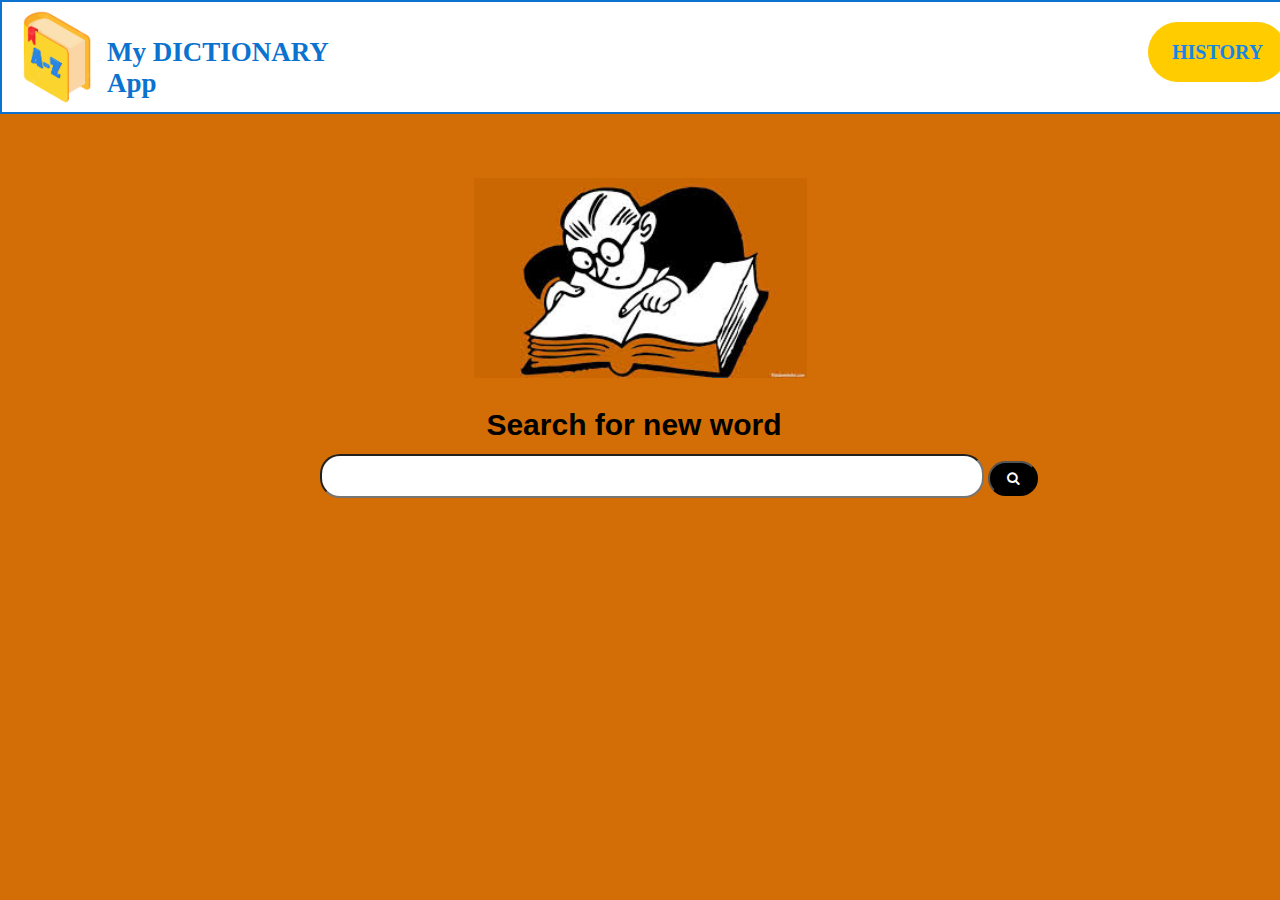
==== index.html @ 4f490fb0 "commit changes" ====
<!DOCTYPE html>
<html lang="en">
<head>
    <meta charset="UTF-8">
    <meta http-equiv="X-UA-Compatible" content="IE=edge">
    <meta name="viewport" content="width=device-width, initial-scale=1.0">
    <title>My Dictionary</title>
    <link rel="stylesheet" href="index.css">
    <link rel="stylesheet" href="https://cdnjs.cloudflare.com/ajax/libs/font-awesome/4.7.0/css/font-awesome.min.css">
</head>
<body>
    <nav>
        <img src = "./images/logo.png" alt="My Dictionary" />
        <h1>My DICTIONARY App</h1>
        <button id="historyButton"><a href="history.html">HISTORY</a></button>
    </nav>
    <section class = "search">
        <div>
            <img src="images/search.jpg" alt="Search..." class = "searchImage"/>
        </div>
        <div class = "searchBar">
            <label for="searchInput">Search for new word</label>
            <br>
            <input type="text" id="searchInput"/>
            <button onclick="getData()" id="searchBtn"><i class="fa fa-search"></i></button>
            </div>
            <div class="meaningCard"></div>
        </section>
<script src="./index.js"></script>
</body>
</html>
---- index.css ----
body{
    margin: 0%;
    background-color:rgb(211, 109, 6);
}

@media screen and (max-width: 600px) {
    nav{
        border:2px solid rgb(11, 115, 207);
        height: 60px;  
        background-color:white;
        display: flex;
        }
        
        nav img{
            height: 50px;
        }
        
        nav h1{
        margin-top: 25px;
        font-family: Cambria, Cochin, Georgia, Times, 'Times New Roman', serif;
        color: rgb(11, 115, 207);
        font-size: 15px;
        }
        #historyButton{
           margin-top: 15px;
           margin-left: 50%;
           background-color:rgb(255, 204, 0);
           border: 1px solid rgb(255, 204, 0);
           border-radius: 50px;
           width: 70px;
           height: 35px;
        }
        
        #historyButton a{
            color: rgb(21, 134, 232);
            text-decoration: none;
            font-family:Cambria, Cochin, Georgia, Times, 'Times New Roman', serif;
            font-size: 10px;
            font-weight: bold;
        }
        
        .searchImage{
            margin-left: 33%;
            margin-top: 10%;
            margin-bottom: 1%;
            height: 100px;
        }
        
        #searchBtn{
            cursor: pointer;
            background-color: black;
            color: white;
            width:40px;
            border-radius: 20px;
            height: 25px;
        }
        
        #searchInput{
            margin-left: 25%;
            margin-top: 1%;
            width:40%;
            border-radius: 20px;
            height: 10px;
            font-size: 20px;
            font-weight: 500;
            padding: 10px;
        }
        .searchBar label{
            margin-left: 25%;
            font-size:25px;
            font-weight: 700;
            font-family:'Segoe UI', Tahoma, Geneva, Verdana, sans-serif;
        }
      
}

@media screen and (min-width: 600px) {
    nav{
    border:2px solid rgb(11, 115, 207);
    height: 85px;  
    padding:5px;
    background-color:white;
    display: flex;
    width: 100%;
    }
    
    nav img{
        height: 70px;
    }
    
    nav h1{
    margin-top: 25px;
    font-family: Cambria, Cochin, Georgia, Times, 'Times New Roman', serif;
    color: rgb(11, 115, 207);
    font-size: 17px;
    }
    #historyButton{
       margin-top: 15px;
       margin-left: 53%;
       background-color:rgb(255, 204, 0);
       border: 1px solid rgb(255, 204, 0);
       border-radius: 50px;
       width: 130px;
       height: 60px;
    }
    
    #historyButton a{
        color: rgb(21, 134, 232);
        text-decoration: none;
        font-family:Cambria, Cochin, Georgia, Times, 'Times New Roman', serif;
        font-size: 17px;
        font-weight: bold;
    }
    
    .searchImage{
        margin-left: 30%;
        margin-top: 2%;
        margin-bottom: 2%;
        height: 160px;
    }
    
    #searchBtn{
        cursor: pointer;
        background-color: black;
        color: white;
        width:50px;
        border-radius: 20px;
        height: 35px;
    }
    
    #searchInput{
        margin-left: 25%;
        margin-top: 1%;
        width:50%;
        border-radius: 20px;
        height: 15px;
        font-size: 20px;
        font-weight: 500;
        padding: 10px;
    }
    .searchBar label{
        margin-left: 32%;
        font-size:25px;
        font-weight: bold;
        font-family:'Segoe UI', Tahoma, Geneva, Verdana, sans-serif;
    }
}

@media screen and (min-width: 768px) {
    nav{
    border:2px solid rgb(11, 115, 207);
    height: 100px;  
    padding:5px;
    background-color:white;
    display: flex;
    width:100%;
    }
    
    nav img{
        height: 90px;
    }
    
    nav h1{
    margin-top: 30px;
    font-family: Cambria, Cochin, Georgia, Times, 'Times New Roman', serif;
    color: rgb(11, 115, 207);
    font-size: 17px;
    }
    #historyButton{
       margin-top: 15px;
       margin-left: 55%;
       background-color:rgb(255, 204, 0);
       border: 1px solid rgb(255, 204, 0);
       border-radius: 50px;
       width: 130px;
       height: 60px;
    }
    
    #historyButton a{
        color: rgb(21, 134, 232);
        text-decoration: none;
        font-family:Cambria, Cochin, Georgia, Times, 'Times New Roman', serif;
        font-size: 20px;
        font-weight: bold;
    }
    
    .searchImage{
        margin-left: 35%;
        margin-top: 2%;
        margin-bottom: 2%;
    }
    
    #searchBtn{
        cursor: pointer;
        background-color: black;
        color: white;
        width:50px;
        border-radius: 20px;
        height: 35px;
    }
    
    #searchInput{
        margin-left: 25%;
        margin-top: 1%;
        width:50%;
        border-radius: 20px;
        height: 10px;
        font-size: 20px;
        font-weight: 500;
        padding: 10px;
    }
    .searchBar label{
        margin-left: 36%;
        font-size:30px;
        font-weight: bold;
        font-family:'Segoe UI', Tahoma, Geneva, Verdana, sans-serif;
    }
    }
    
@media screen and (min-width: 992px) {
    nav{
    border:2px solid rgb(11, 115, 207);
    height: 100px;  
    padding:5px;
    background-color:white;
    display: flex;
    }
    
    nav img{
        height: 100px;
    }
    
    nav h1{
    margin-top: 25px;
    font-family: Cambria, Cochin, Georgia, Times, 'Times New Roman', serif;
    color: rgb(11, 115, 207);
    font-size: 20px;
    }
    #historyButton{
       margin-top: 15px;
       margin-left: 60%;
       background-color:rgb(255, 204, 0);
       border: 1px solid rgb(255, 204, 0);
       border-radius: 50px;
       width: 140px;
       height: 60px;
    }
    
    #historyButton a{
        color: rgb(21, 134, 232);
        text-decoration: none;
        font-family:Cambria, Cochin, Georgia, Times, 'Times New Roman', serif;
        font-size: 20px;
        font-weight: bold;
    }
    
    .searchImage{
        margin-left: 35%;
        margin-top: 2%;
        margin-bottom: 2%;
    }
    
    #searchBtn{
        cursor: pointer;
        background-color: black;
        color: white;
        width:50px;
        border-radius: 20px;
        height: 35px;
    }
    
    #searchInput{
        margin-left: 30%;
        margin-top: 1%;
        width:30%;
        border-radius: 20px;
        height: 20px;
        font-size: 20px;
        font-weight: 500;
        padding: 10px;
    }
    .searchBar label{
        margin-left: 36%;
        font-size:30px;
        font-weight: bold;
        font-family:'Segoe UI', Tahoma, Geneva, Verdana, sans-serif;
    }
    }
    
    @media screen and (min-width: 1200px) {
        nav{
            border:2px solid rgb(11, 115, 207);
            height: 100px;  
            padding:5px;
            background-color:white;
            display: flex;
            }
            
            nav img{
                height: 100px;
            }
            
            nav h1{
            margin-top: 30px;
            font-family: Cambria, Cochin, Georgia, Times, 'Times New Roman', serif;
            color: rgb(11, 115, 207);
            font-size: 27px;
            }
            #historyButton{
               margin-top: 15px;
               margin-left: 60%;
               background-color:rgb(255, 204, 0);
               border: 1px solid rgb(255, 204, 0);
               border-radius: 50px;
               width: 140px;
               height: 60px;
            }
            
            #historyButton a{
                color: rgb(21, 134, 232);
                text-decoration: none;
                font-family:Cambria, Cochin, Georgia, Times, 'Times New Roman', serif;
                font-size: 20px;
                font-weight: bold;
            }
            
            .searchImage{
                margin-left: 37%;
                margin-top: 5%;
                margin-bottom: 2%;
                height: 200px;
            }
            
            #searchBtn{
                cursor: pointer;
                background-color: black;
                color: white;
                width:50px;
                border-radius: 20px;
                height: 35px;
            }
            
            #searchInput{
                margin-left: 25%;
                margin-top: 1%;
                width:50%;
                border-radius: 20px;
                height: 20px;
                font-size: 20px;
                font-weight: 500;
                padding: 10px;
            }
            .searchBar label{
                margin-left: 38%;
                font-size:30px;
                font-weight: bold;
                font-family:'Segoe UI', Tahoma, Geneva, Verdana, sans-serif;
            }
            }
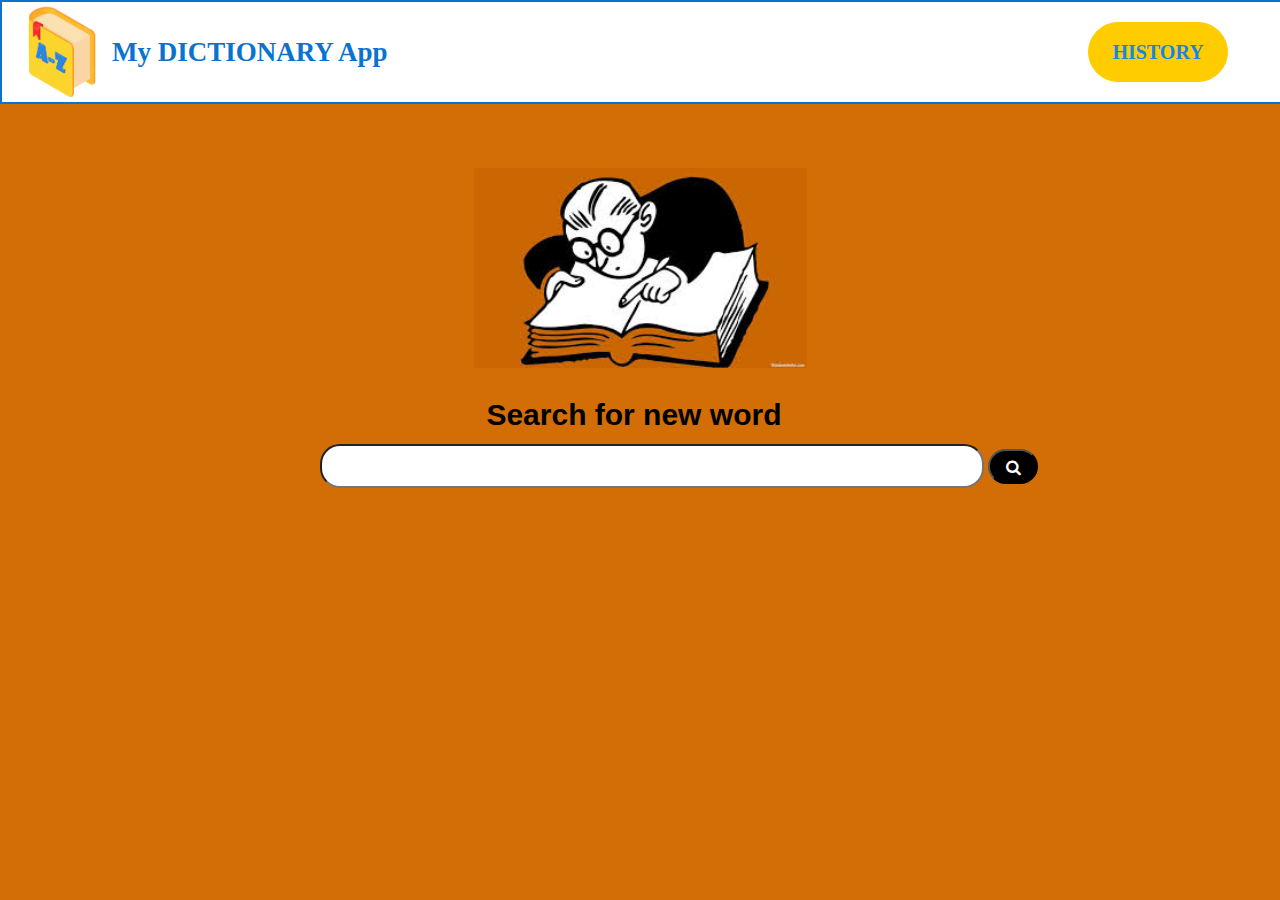
==== commit 9c4980be: "changes" ====
--- a/index.html
+++ b/index.html
@@ -12,10 +12,10 @@
     <nav>
         <img src = "./images/logo.png" alt="My Dictionary" />
         <h1>My DICTIONARY App</h1>
-        <button id="historyButton"><a href="history.html">HISTORY</a></button>
+        <button id="historyButton" onclick="history()"><a href="history.html">HISTORY</a></button>
     </nav>
     <section class = "search">
-        <div>
+        <div class="searchDiv">
             <img src="images/search.jpg" alt="Search..." class = "searchImage"/>
         </div>
         <div class = "searchBar">
--- a/index.css
+++ b/index.css
@@ -1,319 +1,58 @@
 body{
-    margin: 0%;
+    margin: 0;
+    padding: 0;
     background-color:rgb(211, 109, 6);
 }
 
-@media screen and (max-width: 600px) {
-    nav{
-        border:2px solid rgb(11, 115, 207);
-        height: 60px;  
-        background-color:white;
-        display: flex;
-        }
-        
-        nav img{
-            height: 50px;
-        }
-        
-        nav h1{
-        margin-top: 25px;
-        font-family: Cambria, Cochin, Georgia, Times, 'Times New Roman', serif;
-        color: rgb(11, 115, 207);
-        font-size: 15px;
-        }
-        #historyButton{
-           margin-top: 15px;
-           margin-left: 50%;
-           background-color:rgb(255, 204, 0);
-           border: 1px solid rgb(255, 204, 0);
-           border-radius: 50px;
-           width: 70px;
-           height: 35px;
-        }
-        
-        #historyButton a{
-            color: rgb(21, 134, 232);
-            text-decoration: none;
-            font-family:Cambria, Cochin, Georgia, Times, 'Times New Roman', serif;
-            font-size: 10px;
-            font-weight: bold;
-        }
-        
-        .searchImage{
-            margin-left: 33%;
-            margin-top: 10%;
-            margin-bottom: 1%;
-            height: 100px;
-        }
-        
-        #searchBtn{
-            cursor: pointer;
-            background-color: black;
-            color: white;
-            width:40px;
-            border-radius: 20px;
-            height: 25px;
-        }
-        
-        #searchInput{
-            margin-left: 25%;
-            margin-top: 1%;
-            width:40%;
-            border-radius: 20px;
-            height: 10px;
-            font-size: 20px;
-            font-weight: 500;
-            padding: 10px;
-        }
-        .searchBar label{
-            margin-left: 25%;
-            font-size:25px;
-            font-weight: 700;
-            font-family:'Segoe UI', Tahoma, Geneva, Verdana, sans-serif;
-        }
-      
-}
-
-@media screen and (min-width: 600px) {
-    nav{
+nav{
     border:2px solid rgb(11, 115, 207);
-    height: 85px;  
-    padding:5px;
+    width: 100%;
+    height: 80px;  
     background-color:white;
     display: flex;
-    width: 100%;
+    align-items:center;
+    padding: 10px;
     }
     
-    nav img{
-        height: 70px;
-    }
-    
-    nav h1{
-    margin-top: 25px;
-    font-family: Cambria, Cochin, Georgia, Times, 'Times New Roman', serif;
-    color: rgb(11, 115, 207);
-    font-size: 17px;
-    }
-    #historyButton{
-       margin-top: 15px;
-       margin-left: 53%;
-       background-color:rgb(255, 204, 0);
-       border: 1px solid rgb(255, 204, 0);
-       border-radius: 50px;
-       width: 130px;
-       height: 60px;
-    }
-    
-    #historyButton a{
-        color: rgb(21, 134, 232);
-        text-decoration: none;
-        font-family:Cambria, Cochin, Georgia, Times, 'Times New Roman', serif;
-        font-size: 17px;
-        font-weight: bold;
-    }
-    
-    .searchImage{
-        margin-left: 30%;
-        margin-top: 2%;
-        margin-bottom: 2%;
-        height: 160px;
-    }
-    
-    #searchBtn{
-        cursor: pointer;
-        background-color: black;
-        color: white;
-        width:50px;
-        border-radius: 20px;
-        height: 35px;
-    }
-    
-    #searchInput{
-        margin-left: 25%;
-        margin-top: 1%;
-        width:50%;
-        border-radius: 20px;
-        height: 15px;
-        font-size: 20px;
-        font-weight: 500;
-        padding: 10px;
-    }
-    .searchBar label{
-        margin-left: 32%;
-        font-size:25px;
-        font-weight: bold;
-        font-family:'Segoe UI', Tahoma, Geneva, Verdana, sans-serif;
-    }
-}
-
-@media screen and (min-width: 768px) {
-    nav{
-    border:2px solid rgb(11, 115, 207);
-    height: 100px;  
-    padding:5px;
-    background-color:white;
-    display: flex;
-    width:100%;
-    }
-    
-    nav img{
-        height: 90px;
+    nav img {
+        max-width: 100px;
     }
     
     nav h1{
     margin-top: 30px;
-    font-family: Cambria, Cochin, Georgia, Times, 'Times New Roman', serif;
     color: rgb(11, 115, 207);
-    font-size: 17px;
+    font-size: 27px;
+    margin: 0;
+    padding: 0;
+    flex-grow: 1;
+    text-align:left;
     }
-    #historyButton{
-       margin-top: 15px;
-       margin-left: 55%;
-       background-color:rgb(255, 204, 0);
-       border: 1px solid rgb(255, 204, 0);
-       border-radius: 50px;
-       width: 130px;
-       height: 60px;
-    }
-    
-    #historyButton a{
-        color: rgb(21, 134, 232);
-        text-decoration: none;
-        font-family:Cambria, Cochin, Georgia, Times, 'Times New Roman', serif;
-        font-size: 20px;
-        font-weight: bold;
-    }
-    
-    .searchImage{
-        margin-left: 35%;
-        margin-top: 2%;
-        margin-bottom: 2%;
-    }
-    
-    #searchBtn{
-        cursor: pointer;
-        background-color: black;
-        color: white;
-        width:50px;
-        border-radius: 20px;
-        height: 35px;
-    }
-    
-    #searchInput{
-        margin-left: 25%;
-        margin-top: 1%;
-        width:50%;
-        border-radius: 20px;
-        height: 10px;
-        font-size: 20px;
-        font-weight: 500;
-        padding: 10px;
-    }
-    .searchBar label{
-        margin-left: 36%;
-        font-size:30px;
-        font-weight: bold;
-        font-family:'Segoe UI', Tahoma, Geneva, Verdana, sans-serif;
-    }
-    }
-    
-@media screen and (min-width: 992px) {
-    nav{
-    border:2px solid rgb(11, 115, 207);
-    height: 100px;  
-    padding:5px;
-    background-color:white;
-    display: flex;
-    }
-    
-    nav img{
-        height: 100px;
-    }
-    
-    nav h1{
-    margin-top: 25px;
-    font-family: Cambria, Cochin, Georgia, Times, 'Times New Roman', serif;
-    color: rgb(11, 115, 207);
-    font-size: 20px;
-    }
-    #historyButton{
-       margin-top: 15px;
-       margin-left: 60%;
-       background-color:rgb(255, 204, 0);
-       border: 1px solid rgb(255, 204, 0);
-       border-radius: 50px;
-       width: 140px;
-       height: 60px;
-    }
-    
-    #historyButton a{
-        color: rgb(21, 134, 232);
-        text-decoration: none;
-        font-family:Cambria, Cochin, Georgia, Times, 'Times New Roman', serif;
-        font-size: 20px;
-        font-weight: bold;
-    }
-    
-    .searchImage{
-        margin-left: 35%;
-        margin-top: 2%;
-        margin-bottom: 2%;
-    }
-    
-    #searchBtn{
-        cursor: pointer;
-        background-color: black;
-        color: white;
-        width:50px;
-        border-radius: 20px;
-        height: 35px;
-    }
-    
-    #searchInput{
-        margin-left: 30%;
-        margin-top: 1%;
-        width:30%;
-        border-radius: 20px;
-        height: 20px;
-        font-size: 20px;
-        font-weight: 500;
-        padding: 10px;
-    }
-    .searchBar label{
-        margin-left: 36%;
-        font-size:30px;
-        font-weight: bold;
-        font-family:'Segoe UI', Tahoma, Geneva, Verdana, sans-serif;
-    }
-    }
-    
-    @media screen and (min-width: 1200px) {
-        nav{
-            border:2px solid rgb(11, 115, 207);
-            height: 100px;  
-            padding:5px;
-            background-color:white;
-            display: flex;
-            }
-            
-            nav img{
-                height: 100px;
-            }
-            
-            nav h1{
-            margin-top: 30px;
-            font-family: Cambria, Cochin, Georgia, Times, 'Times New Roman', serif;
-            color: rgb(11, 115, 207);
-            font-size: 27px;
-            }
+   
+.meaningCard{
+    margin-top: 20px;
+    border: 1px solid #ccc;
+    padding: 20px;
+    text-align: center;
+    margin-left : 25%;
+    font-size : 20px;
+    color : rgb(43,42,42);
+    width : 50%;
+    font-weight: bold;
+    font-family: cursive;
+    display:none;
+}
+     
+      
             #historyButton{
-               margin-top: 15px;
-               margin-left: 60%;
+                margin-right: 5%;
                background-color:rgb(255, 204, 0);
                border: 1px solid rgb(255, 204, 0);
                border-radius: 50px;
                width: 140px;
                height: 60px;
+               padding: 8px 16px;
+               display: inline-block;
+               cursor: pointer;
             }
             
             #historyButton a{
@@ -322,8 +61,8 @@
                 font-family:Cambria, Cochin, Georgia, Times, 'Times New Roman', serif;
                 font-size: 20px;
                 font-weight: bold;
-            }
-            
+                text-align: center;
+            } 
             .searchImage{
                 margin-left: 37%;
                 margin-top: 5%;
@@ -338,6 +77,11 @@
                 width:50px;
                 border-radius: 20px;
                 height: 35px;
+                padding: 8px 16px;
+                text-align: center;
+                text-decoration: none;
+                display: inline-block;
+                font-size: 16px;
             }
             
             #searchInput{
@@ -356,5 +100,3 @@
                 font-weight: bold;
                 font-family:'Segoe UI', Tahoma, Geneva, Verdana, sans-serif;
             }
-            }
-    